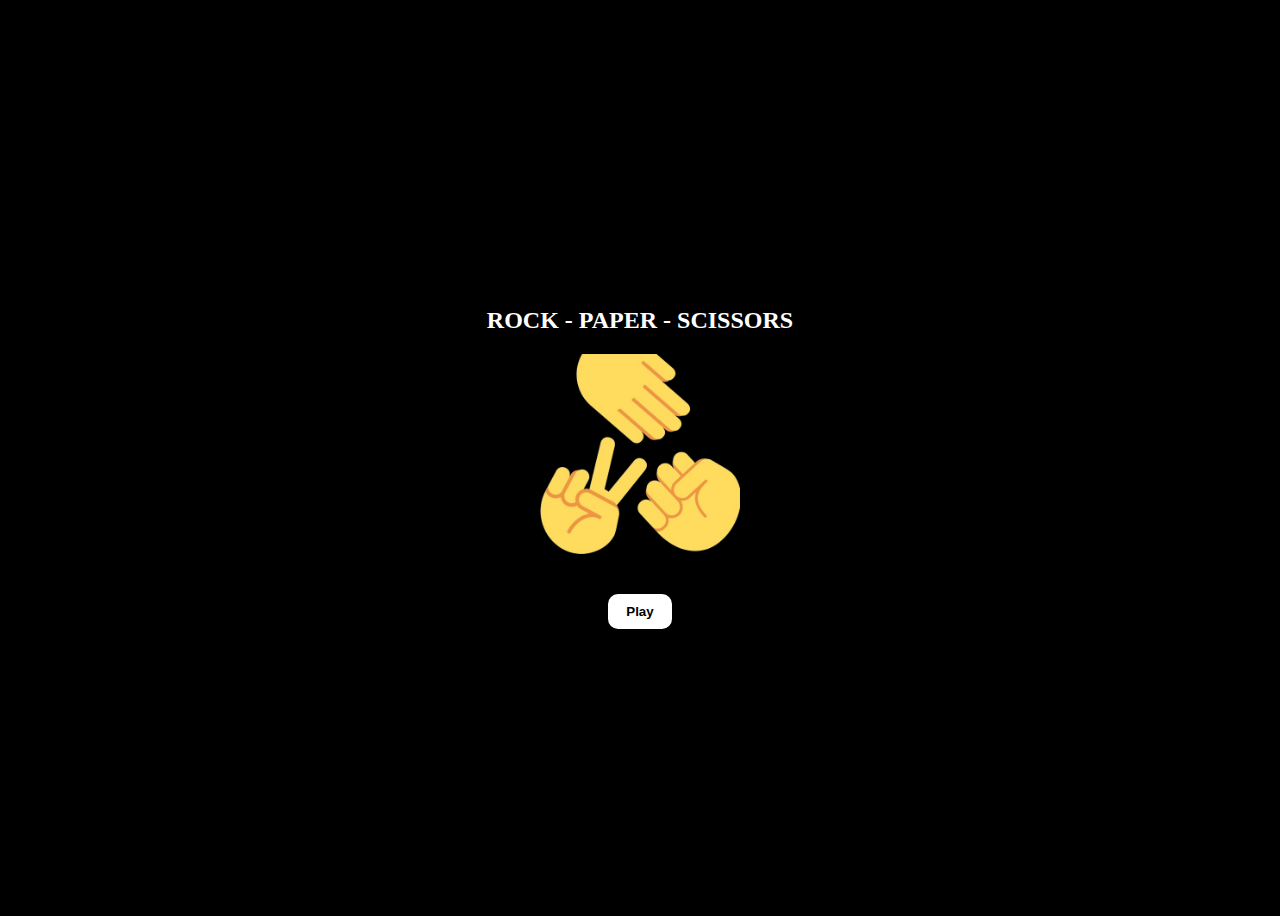
==== index.html @ 9295c67a "Update and rename game-hands-1.html to index.html" ====
<!DOCTYPE html>
<html>
  <head>
    <title>Rock Paper Scissors</title>
    <!-- <link rel="stylesheet" href="game-hands-styles.css"> -->
  </head>
  <style>
    body{
      background-color: black;
    }

    .game{
      display: flex;
      flex-direction: column;
      align-items: center;
      justify-content: center;
      height: 100vh;
    }

    .game-title{
      color: white;
      font-weight: bold;
      margin-bottom: 20px;
    }

    .game-image{
      width: 200px;
      margin-bottom: 40px;
    }

    .game-button{
      background-color: white;
      color: black;
      font-weight: bold;
      padding: 10px 18px ;
      border: none;
      border-radius: 10px;
      cursor: pointer;
    }


  </style>
  <body>

    <div class="game">
      <h2 class="game-title">ROCK - PAPER - SCISSORS</h2>
      <img  class='game-image' src="assets/game.webp" alt="">
      <button class="js-play-button game-button" onclick="playGame()" >Play</button>
    </div>

  
    <script>
     
      function playGame(){
        window.location.href = 'game-hands-2.html';
      }


    </script>

    <!-- <script src="game-hands.js"></script> -->
  </body>
</html>
---- game-hands-styles.css ----
body{
  background-color: rgb(25,25,25);
  color: white;
  font-family: arial;

}

.game-interface{
  display: flex;
  flex-direction: column;
  justify-content: space-between;
  height: 100vh;
}

.game-top{
  display: flex;
  text-align: center;
  justify-content: space-around;
  margin-bottom: 100px;
}

.game-middle{
  display: flex;
  flex-direction: column;
  text-align: center;
  margin-bottom: 100px;
  
}

.game-botton{
  margin: auto;
 
}

.reset-button{
  background-color: white;
  padding: 10px 15px;
  font-weight: bold;
  font-size: 14px;
  border: none;
  cursor: pointer;
}

.reset-button-container{
  display: flex;
  flex-direction: column;
  align-self: center;
}

.move-icon{
  height: 50px;
}

.move-button{
  background-color: transparent;
  border: 3px solid white;
  /* padding: 30px; */
  width: 120px;
  height: 120px;
  border-radius: 100px;
  margin-right: 10px;
  cursor: pointer;

}

.result{
  font-size: 25px;
  font-weight: bold;
  margin-bottom: 90px;
}

.moves{
  font-size: 20px;
  font-weight: bold;
}
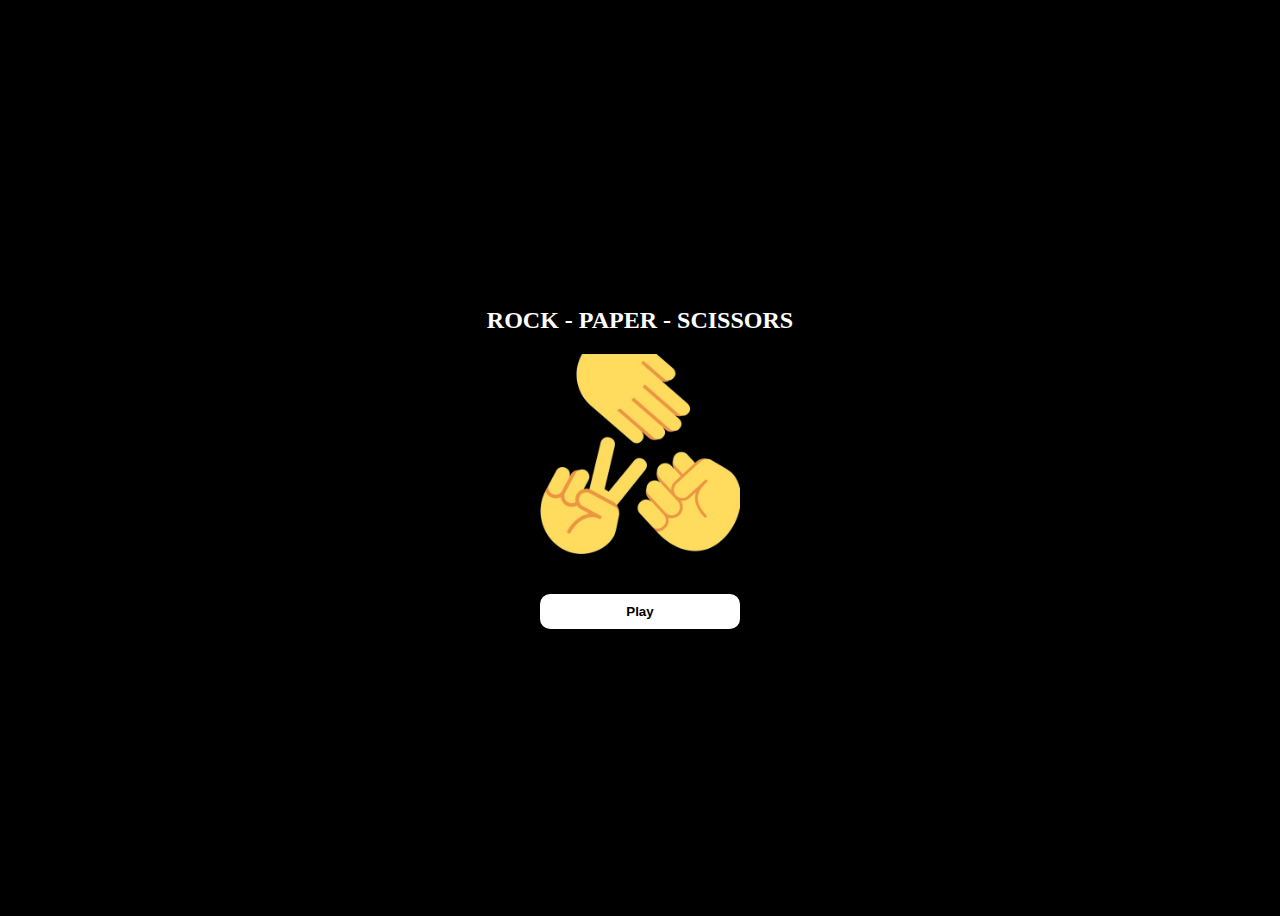
==== commit 06c3e263: "update responsive design" ====
--- a/index.html
+++ b/index.html
@@ -24,6 +24,7 @@
     }
 
     .game-image{
+      max-width: 100%;
       width: 200px;
       margin-bottom: 40px;
     }
@@ -36,6 +37,21 @@
       border: none;
       border-radius: 10px;
       cursor: pointer;
+      width: 100%;
+      max-width: 200px;
+    }
+
+
+    /* responsive design */
+
+    @media (max-width: 760px){
+      .game-title{
+        font-size: 2rem;
+      }
+
+      .game-image{
+        width: 250px;
+      }
     }
 
 
--- a/game-hands-styles.css
+++ b/game-hands-styles.css
@@ -29,22 +29,27 @@
 
 .game-botton{
   margin: auto;
- 
 }
 
-.reset-button{
+.game-autoplay{
+  display: flex;
+  flex-direction: column;
+  row-gap: 10px;
+  text-align: end;
+  margin-right: 20px;
+  margin-bottom: 100px;
+}
+
+.reset-button,
+.autoPlay-button{
   background-color: white;
   padding: 10px 15px;
   font-weight: bold;
   font-size: 14px;
   border: none;
   cursor: pointer;
-}
-
-.reset-button-container{
-  display: flex;
-  flex-direction: column;
-  align-self: center;
+  width: 100%;
+  max-width: 200px;
 }
 
 .move-icon{
@@ -72,4 +77,18 @@
 .moves{
   font-size: 20px;
   font-weight: bold;
+}
+
+/* responsive design */
+
+@media (max-width: 760px){
+  .game-top{
+    flex-direction: column;
+  }
+
+  .game-autoplay{
+    text-align: center;
+    margin-top: 40px;
+  }
+
 }